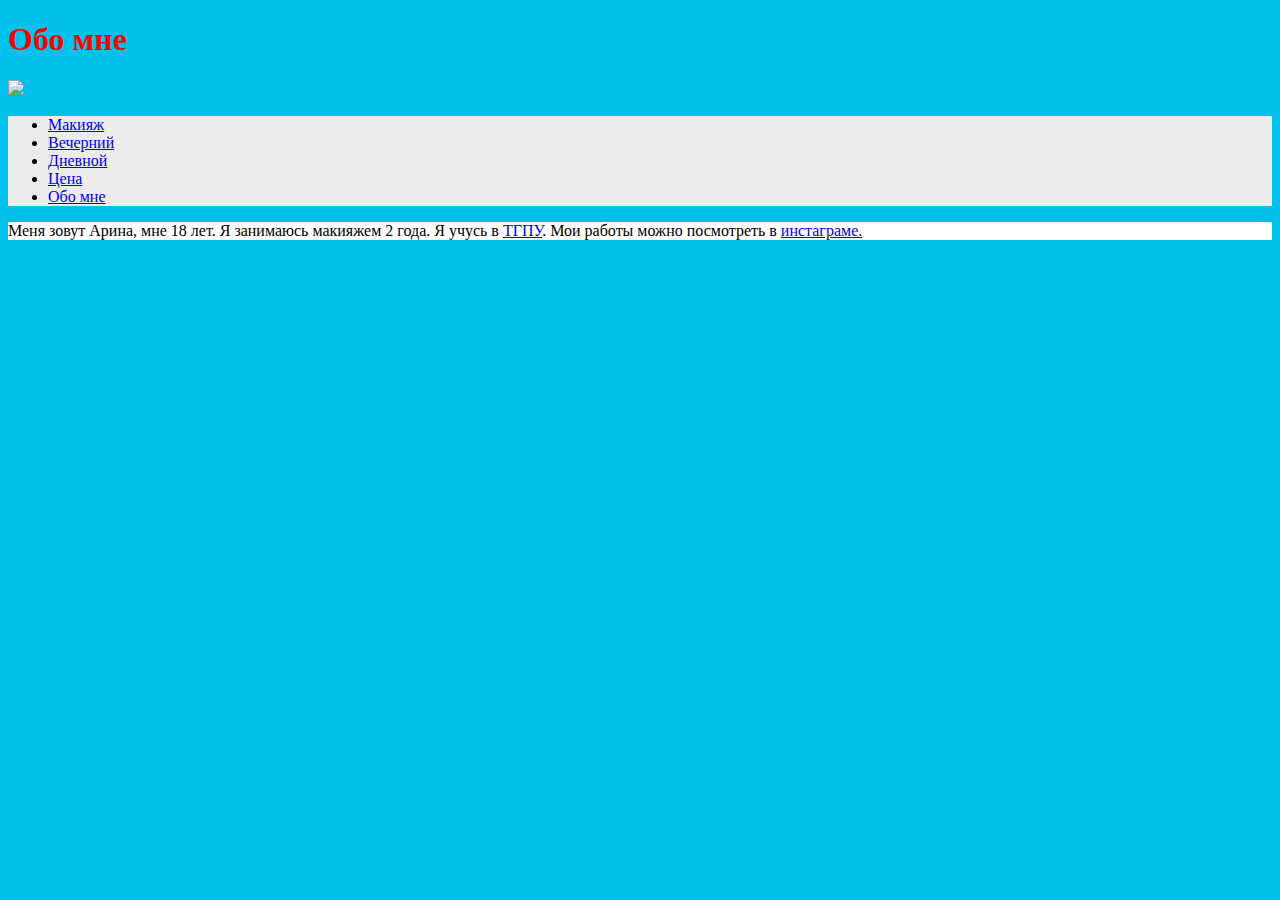
==== aboutme.html @ caec33ed "Первый коммит" ====
<!doctype html>
<html>
    <head>
        <meta charset="utf-8">
        <title>Обо мне</title>
        <h1>Обо мне</h1>
        <link href="style.css" rel="stylesheet">
    </head>
<body>
    <header>
    <img src="https://sun9-45.userapi.com/impg/vrFlZsgq5keQec562OqnrAa8fwKz5Py8Whkojg/uQg3_6HpcN4.jpg?size=1079x1080&quality=96&sign=abe711a3fe161e9f611f89b2fee63428&type=album"
    </header>
    <div>
    <nav>
   <ul>
       <li><a href="index.html">Макияж</a></li>
       <li><a href="week1.html">Вечерний</a></li>
       <li><a href="file.html">Дневной</a></li>
       <li><a href="ttt.html">Цена</a></li>
       <li><a href="aboutme.html">Обо мне</a></li>
   </ul>
    </nav>
    <main>
    <p>Меня зовут Арина, мне 18 лет. Я занимаюсь макияжем 2 года. Я учусь в <a href="https://www.tspu.edu.ru/">ТГПУ</a>. Мои работы можно посмотреть в <a href="https://www.instagram.com/arina_tumblrmua/">инстаграме.</a></p>
    </main>
    </div>
</body>
</html>
---- style.css ----
body{
    background-color:#00c1ec;
}
#flex {
    display:flex;
    flex-direction:row;
}

nav {
    background-color:#ececec;
}
main{
    background-color:#ffffff;
}
h1{
    color:red;
}
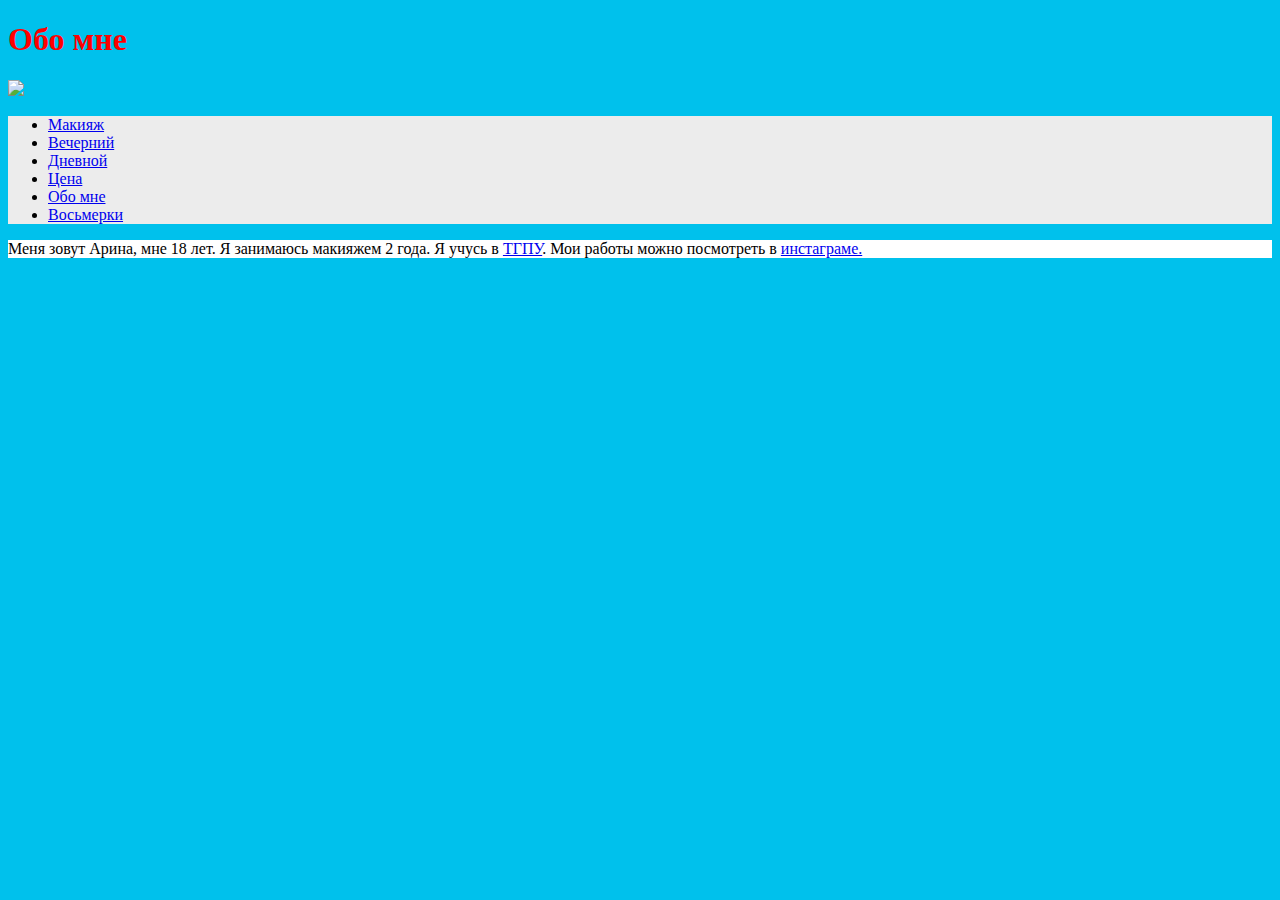
==== commit 8cd7a086: "Eight" ====
--- a/aboutme.html
+++ b/aboutme.html
@@ -18,6 +18,7 @@
        <li><a href="file.html">Дневной</a></li>
        <li><a href="ttt.html">Цена</a></li>
        <li><a href="aboutme.html">Обо мне</a></li>
+       <li><a href="eight.html">Восьмерки</a></li>
    </ul>
     </nav>
     <main>
